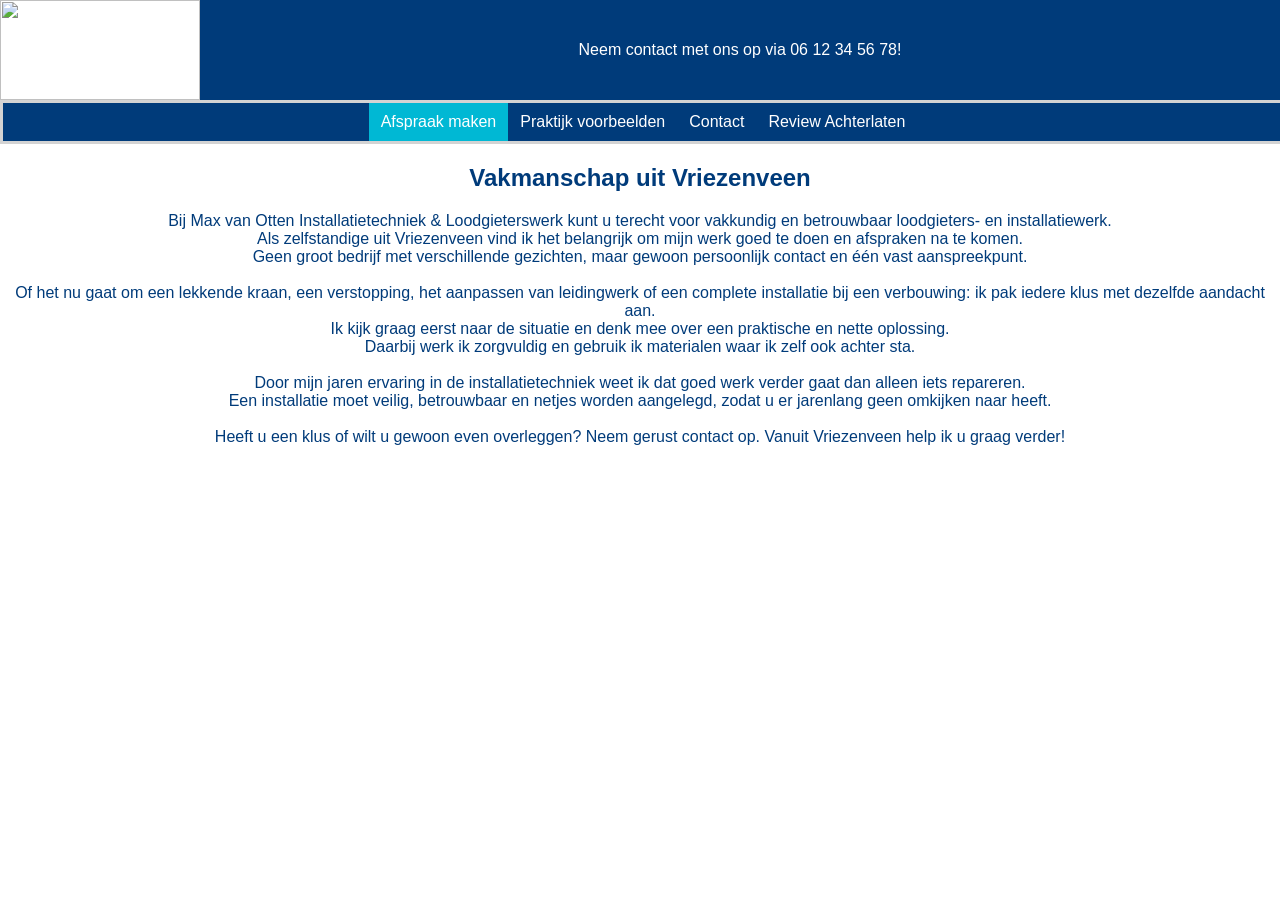
==== index.html @ dccec554 "Add files via upload" ====
<!DOCTYPE html>
<html lang="nl">
<head>
<meta charset="UTF-8">
<meta name="viewport" content="width=device-width, initial-scale=1.0"> 
<link rel="stylesheet" href="stored/styles.css">
<link rel="icon" type="image/x-icon" href="images/favicon2.ico">
<title>Max van Otten Installaties</title>
</head>

<body>

<img class="logo" src="images/maxvanotten.jpeg">
<div class="header">
<p style="color:white">Neem contact met ons op via 06 12 34 56 78!</p>
</div>
<ul style="border:lightgray 3px solid">
	<li><a class="active" href="index.html">Afspraak maken</a></li>
	<li><a href="praktijkvoorbeelden.html">Praktijk voorbeelden</a></li>
	<li><a href="contact.html">Contact</a></li>
	<li><a href="reviewachterlaten.html">Review Achterlaten</a></li>
</ul>

<h2 style="color:#003B7A">Vakmanschap uit Vriezenveen</h2>

<p style="color:#003B7A">Bij Max van Otten Installatietechniek & Loodgieterswerk kunt u terecht voor vakkundig en betrouwbaar loodgieters- en installatiewerk. <br>
Als zelfstandige uit Vriezenveen vind ik het belangrijk om mijn werk goed te doen en afspraken na te komen. <br>
Geen groot bedrijf met verschillende gezichten, maar gewoon persoonlijk contact en één vast aanspreekpunt.
<br><br>

Of het nu gaat om een lekkende kraan, een verstopping, het aanpassen van leidingwerk of een complete installatie bij een verbouwing: ik pak iedere klus met dezelfde aandacht aan.<br>
Ik kijk graag eerst naar de situatie en denk mee over een praktische en nette oplossing.<br>
Daarbij werk ik zorgvuldig en gebruik ik materialen waar ik zelf ook achter sta.<br><br>

Door mijn jaren ervaring in de installatietechniek weet ik dat goed werk verder gaat dan alleen iets repareren.<br>
Een installatie moet veilig, betrouwbaar en netjes worden aangelegd, zodat u er jarenlang geen omkijken naar heeft.<br><br>

Heeft u een klus of wilt u gewoon even overleggen? Neem gerust contact op. Vanuit Vriezenveen help ik u graag verder!</p>



</body>
</html>
---- stored/styles.css ----
body {   

								/* Donkerblauw: #003B7A Kleuren Huisstijl Max
								Cyaan: #00B8D4
								Wit: #FFFFFF
								Rood: #E6002D */
	background-color:#ffffff; 
	text-align: center; 
	font-family: "Arial";
	margin: 0;
}
h {
	color: blue;
}
p {
	color: green;
}
a {
	color: pink;
}
ul {
	list-style-type: none;
	margin: 0;
	padding: 0;
	background-color: #003B7A;
	display: flex;
	justify-content: center;
	position: sticky;
		top: 0;
		width: 100%;
}

ul li {
	float: left;
}

ul li a {
	display: block;
	color: white;
	padding: 10px 12px;
	text-decoration: none;
}

ul li a:hover {
	background-color: #E6002D;
}

ul li a.active {
	background-color: #00B8D4;
}

.logo {
	width: 200px;
	height: 100px;
	float: left;
}
.header {
	background-color: #003B7A;
	height: 100px;
	overflow: hidden;
	text-align: center;
	display: flex;
	justify-content: center;
	align-items: center;
	
}
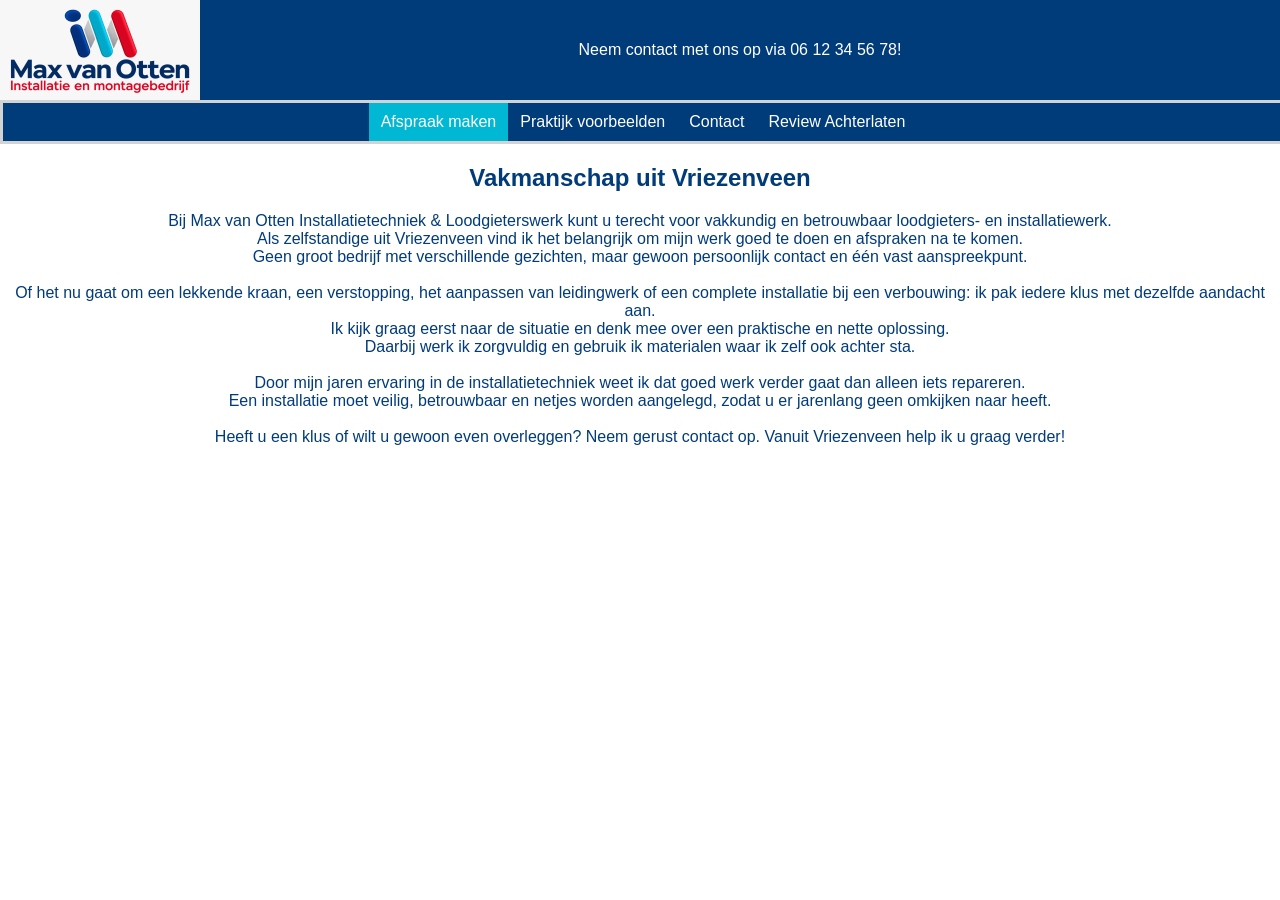
==== commit 672a9c2f: "Fix image and favicon paths in index.html Updated image and favicon paths to use consistent casing." ====
--- a/index.html
+++ b/index.html
@@ -4,13 +4,13 @@
 <meta charset="UTF-8">
 <meta name="viewport" content="width=device-width, initial-scale=1.0"> 
 <link rel="stylesheet" href="stored/styles.css">
-<link rel="icon" type="image/x-icon" href="images/favicon2.ico">
+<link rel="icon" type="image/x-icon" href="/Images/favicon2.ico">
 <title>Max van Otten Installaties</title>
 </head>
 
 <body>
 
-<img class="logo" src="images/maxvanotten.jpeg">
+<img class="logo" src="/Images/maxvanotten.jpeg">
 <div class="header">
 <p style="color:white">Neem contact met ons op via 06 12 34 56 78!</p>
 </div>
